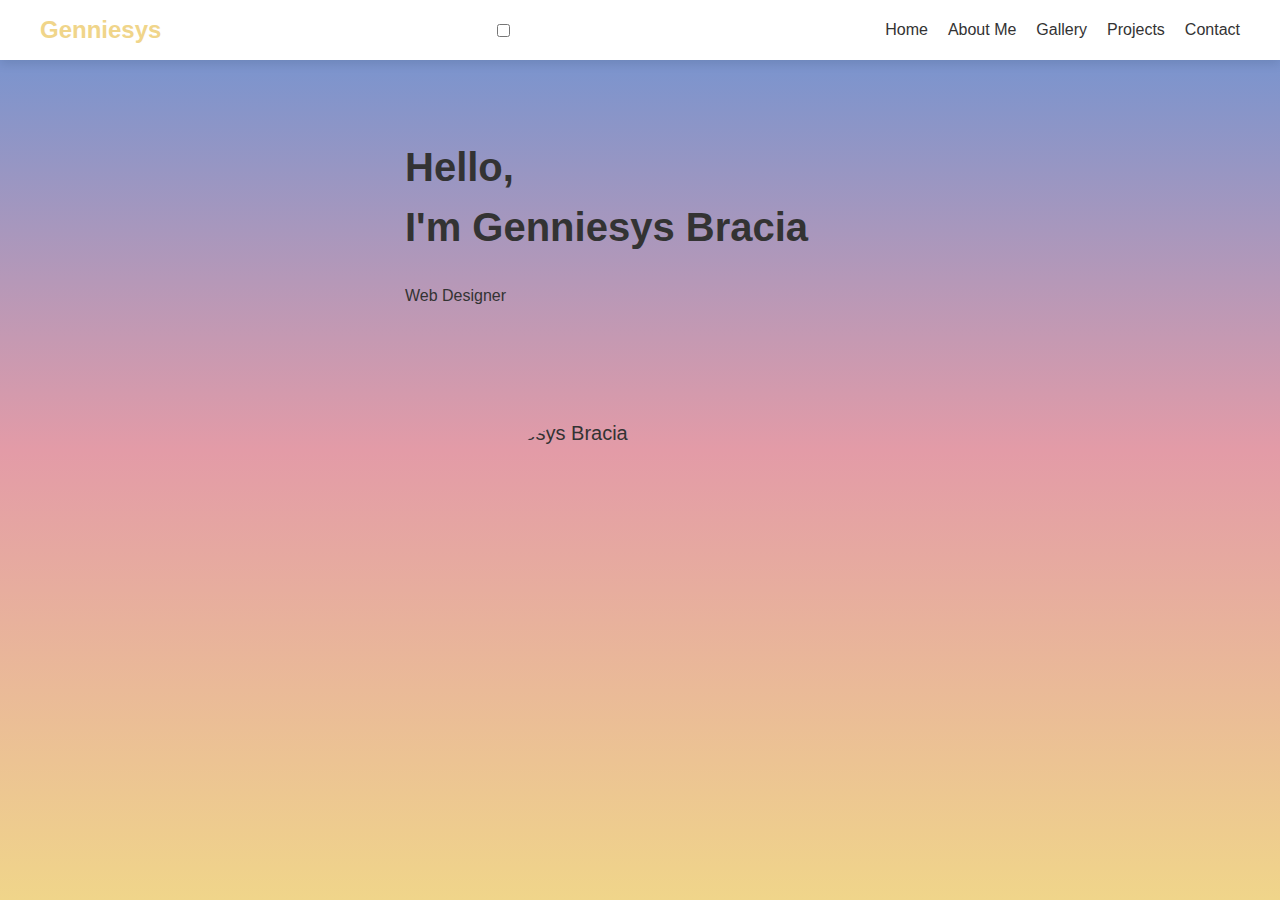
==== index.html @ c302d0ea "Update po" ====
<!DOCTYPE html>
<html lang="en">
<head>
    <meta charset="UTF-8">
    <meta name="viewport" content="width=device-width, initial-scale=1.0">
    <title>Portfolio</title>
    <link rel="stylesheet" href="design-portfolio.css">
    <link rel="stylesheet" href="mediaqueries.css">
</head>
<body>
    <header>
        <nav class="navbar">
            <div class="logo">Genniesys</div>
            <input type="checkbox" id="menu-toggle">
            <label for="menu-toggle" class="hamburger">
                <span></span>
                <span></span>
                <span></span>
            </label>
            <ul class="nav-links">
                <li><a href="#">Home</a></li>
                <li><a href="AboutMe_page.html">About Me</a></li>
                <li><a href="#">Gallery</a></li>
                <li><a href="#">Projects</a></li>
                <li><a href="#">Contact</a></li>
            </ul>
        </nav>
    </header>
    <div class="grid-container">
        <div class="home-text">
            <h1>Hello,<br> I'm Genniesys Bracia</h1>
            <p>Web Designer</p>
        <div class="profile" alt="picture">
            <img src="pic.png" alt="Genniesys Bracia">
        </div>
     </div>
   </div>
</body>
</html>
---- design-portfolio.css ----
@import url("https://fonts.googleapis.com/css2?family=Poppins:ital,wght@300;0,400;0,500;0,600;0,700;900&display=swa"p);
body {
    margin: 0;
    padding: 0;
    font-family: 'Poppins', sans-serif;
    background: linear-gradient(to bottom, #6a93d4, #e39ba7, #f0d58a);
    height: 100vh;
    width: 100%;
    color: #333;
}

header {
    width: 100%;
    background: white;
    padding: 5px 0;
    box-shadow: 0px 4px 10px rgba(0, 0, 0, 0.1);
}

.navbar {
    display: flex;
    justify-content: space-between;
    align-items: center;
    max-width: 1200px;
    margin: auto;
    padding: 0 20px;
}

.logo {
    font-size: 24px;
    font-weight: bold;
    color: #f0d58a;
}

.nav-links {
    list-style: none;
    display: flex;
    gap: 20px;
}

.nav-links li a {
    text-decoration: none;
    color: #333;
    font-weight: 500;
}

.hamburger {
    display: none;
    cursor: pointer;
}

.hamburger span {
    display: block;
    width: 25px;
    height: 3px;
    margin: 5px;
    background-color: #333;
}

.grid-container{
    display: flex;
    justify-content: space-evenly;
    grid-template-columns: 50px 50px;
    gap: 10px;
    align-content: center;

}
.home-text  {
    font-size: 20px;
    float:left;
    margin: auto;
    margin-top: 50px;
    margin-bottom: 50px;
    margin-right: 20px ;
    margin-left: 50px;
    line-height: 1.5;
    max-width: 1200px;
    padding: 0 20px;

}
.home-text p {
    font-size: 16px;
    margin-bottom: 10px;
}
.btn {
    padding: 5px;
    background: white;
    color: #333;
    text-decoration: none;
    border-radius: 5px;
}

img{
    width: 300px;
    height: 300px;
    border-radius: 50%;
    object-fit: cover;
    float: right;
    margin-top: 100px;
    margin-bottom: 100px;
    margin-right: 150px;
    margin-left: 50px;
    display: flex;
    
}
---- mediaqueries.css ----
@media screen and (max-width: 1200px) {
    #destop-navigator {
        display: none;
    }
 @media (max-width: 768px) {
        .hamburger {
            display: block;
        }
    
        #menu-toggle {
            display: none;
        }
    
    
        .nav-links {
            display: none;
            flex-direction: column;
            background-color: rgba(255, 255, 255, 0.962);
            position: absolute;
            top: 60px;
            left: 0;
            width: 100%;
            box-shadow: 0px 4px 10px rgba(0, 0, 0, 0.1);
        }
    
        .nav-links li {
            margin: 0;
            padding: 10px;
            text-align: center;
        }
    
        .home-text h1 {
            font-size: 28px;
        }
    
        .home-text p {
            font-size: 16px;
        }
    
        .intro-image img {
            width: 120px;
            height: 120px;
        }
    }
}

@media only screen and (max-width: 700px) {
    .responsive {
      width: 49.99999%;
      margin: 6px 0;
    }
  }
  
@media only screen and (max-width: 500px) {
    .responsive {
      width: 100%;
    }
  }
  
.clearfix:after {
    content: "";
    display: table;
    clear: both;
  }
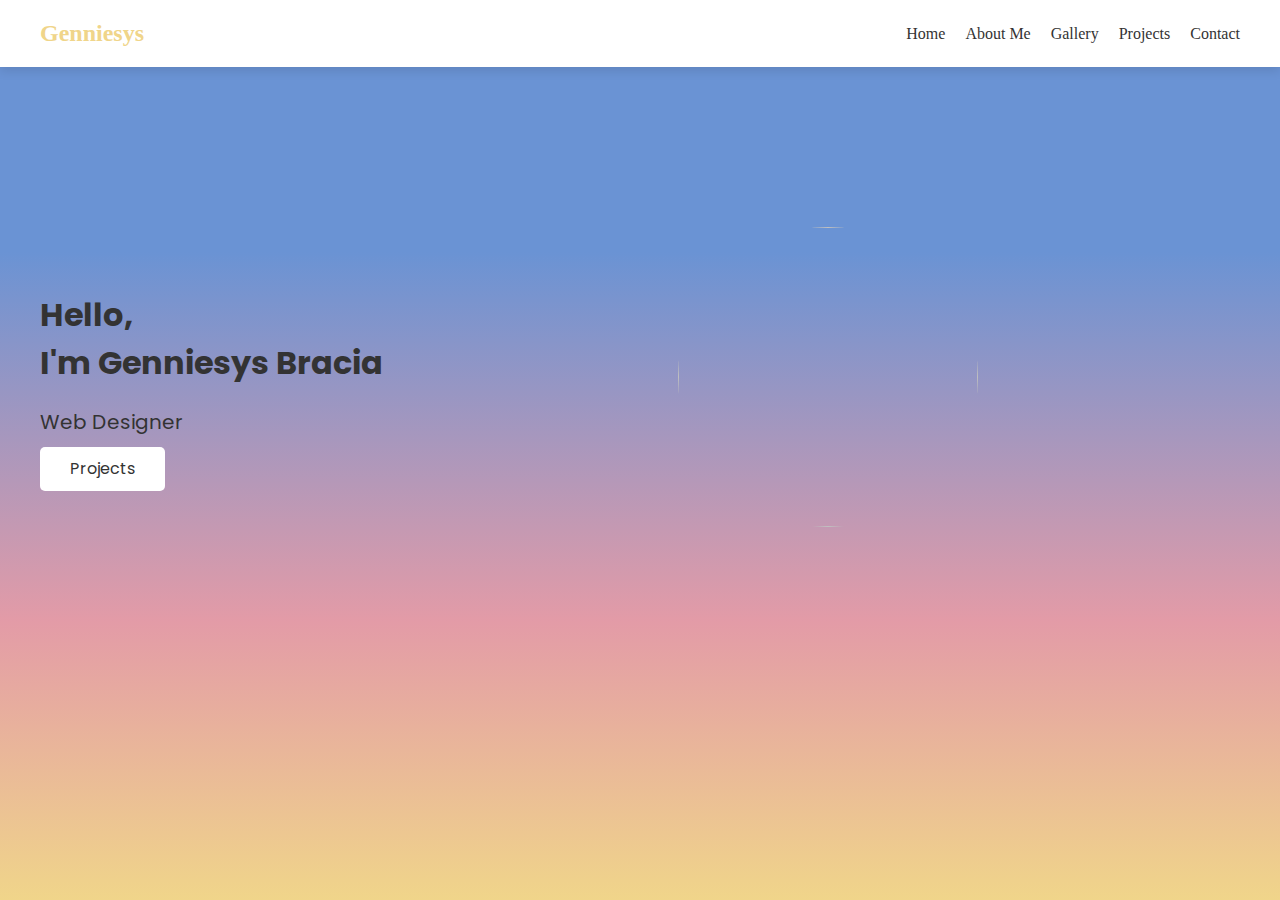
==== commit 7d361531: "Add files via upload" ====
--- a/index.html
+++ b/index.html
@@ -1,39 +1,40 @@
-<!DOCTYPE html>
-<html lang="en">
-<head>
-    <meta charset="UTF-8">
-    <meta name="viewport" content="width=device-width, initial-scale=1.0">
-    <title>Portfolio</title>
-    <link rel="stylesheet" href="design-portfolio.css">
-    <link rel="stylesheet" href="mediaqueries.css">
-</head>
-<body>
-    <header>
-        <nav class="navbar">
-            <div class="logo">Genniesys</div>
-            <input type="checkbox" id="menu-toggle">
-            <label for="menu-toggle" class="hamburger">
-                <span></span>
-                <span></span>
-                <span></span>
-            </label>
-            <ul class="nav-links">
-                <li><a href="#">Home</a></li>
-                <li><a href="AboutMe_page.html">About Me</a></li>
-                <li><a href="#">Gallery</a></li>
-                <li><a href="#">Projects</a></li>
-                <li><a href="#">Contact</a></li>
-            </ul>
-        </nav>
-    </header>
-    <div class="grid-container">
-        <div class="home-text">
-            <h1>Hello,<br> I'm Genniesys Bracia</h1>
-            <p>Web Designer</p>
-        <div class="profile" alt="picture">
-            <img src="pic.png" alt="Genniesys Bracia">
-        </div>
-     </div>
-   </div>
-</body>
-</html>
+<!DOCTYPE html>
+<html lang="en">
+<head>
+    <meta charset="UTF-8">
+    <meta name="viewport" content="width=device-width, initial-scale=1.0">
+    <title>Portfolio</title>
+    <link rel="stylesheet" href="index-css.css">
+    <link rel="stylesheet" href="mediaQry.css">
+</head>
+<body>
+    <header>
+        <nav class="navbar">
+            <div class="logo">Genniesys</div>
+            <input type="checkbox" id="menu-toggle">
+            <label for="menu-toggle" class="hamburger">
+                <span></span>
+                <span></span>
+                <span></span>
+            </label>
+            <ul class="nav-links">
+                <li><a href="#">Home</a></li>
+                <li><a href="AboutMe_page.html">About Me</a></li>
+                <li><a href="Gallery.html">Gallery</a></li>
+                <li><a href="Project.html">Projects</a></li>
+                <li><a href="contact.html">Contact</a></li>
+            </ul>
+        </nav>
+    </header>
+    <div class="home-section">
+        <div class="home-text">
+            <h1>Hello,<br> I'm Genniesys Bracia</h1>
+            <p>Web Designer</p>
+            <a href="Project.html" class="home-button">Projects</a>
+        </div>
+        <div class="profile">
+            <img src="https://res.cloudinary.com/dpjhzyge9/image/upload/v1724465617/Portfolio-pictures/jkwfxtdoy06icyucejhn.jpg">
+        </div>
+    </div>
+</body>
+</html>
--- a/index-css.css
+++ b/index-css.css
@@ -0,0 +1,119 @@
+@import url("https://fonts.googleapis.com/css2?family=Poppins:ital,wght@300;0,400;0,500;0,600;0,700;900&display=swap");
+
+body {
+    margin: 0;
+    padding: 0;
+    font-family: 'Poppins', sans-serif;
+    background: linear-gradient(to bottom, #6a93d4 28%, #e39ba7 69%, #f0d58a 100%);
+    background-attachment: fixed;
+    background-size: cover;
+    color: #333;
+}
+header {
+    background: white;
+    padding: 5px 0;
+    box-shadow: 0px 4px 10px rgba(0, 0, 0, 0.1);
+}
+
+.navbar {
+    display: flex;
+    justify-content: space-between;
+    align-items: center;
+    max-width: 1200px;
+    margin: auto;
+    padding: 0 20px;
+}
+
+ #menu-toggle{
+    display: none;
+}
+
+.logo {
+    font-size: 24px;
+    font-weight: bold;
+    color: #f0d58a;
+    margin-right: 20px;
+    font-family: auto;
+}
+
+.nav-links {
+    list-style: none;
+    display: flex;
+    gap: 20px;
+}
+
+.nav-links li a {
+    font-family: auto;
+    text-decoration: none;
+    color: #333;
+    font-size: 16px;
+}
+
+
+.nav-links li a:hover {
+    color: #f0d58a;
+}
+
+.hamburger {
+    display: none;
+    cursor: pointer;
+}
+
+.hamburger span {
+    display: block;
+    width: 25px;
+    height: 3px;
+    margin: 5px;
+    background-color: #333;
+}
+
+.home-section {
+    display: grid;
+    grid-template-columns: 1fr 1fr;
+    gap: 75px;
+    max-width: 1200px;
+    margin: 150px auto;
+    padding: 10px;
+    align-items: center;
+}
+
+.home-text {
+    line-height: 1.5;
+    text-align: left;
+}
+
+.home-text h1 {
+    font-size: 32px;
+    margin-bottom: 10px;
+}
+
+.home-text p {
+    font-size: 20px;
+    margin-bottom: 10px;
+}
+
+.home-button {
+    display: inline-block;
+    border-radius: 5px;
+    background-color: white;
+    font-size: 16px;
+    color: #333;
+    padding: 10px 30px;
+    text-align: center;
+    text-decoration: none;
+    border: none;
+    cursor: pointer;
+    transition: background-color 0.3s ease;
+}
+
+.home-button:hover {
+    background-color: #F0C050;
+}
+
+.profile img {
+    width: 300px;
+    height: 300px;
+    border-radius: 50%;
+    object-fit: cover;
+}
+
--- a/mediaQry.css
+++ b/mediaQry.css
@@ -0,0 +1,118 @@
+
+@media screen and (min-width: 360px) and (max-width: 500px){
+    .body {
+        margin: 0;
+        padding: 0;
+        font-family: 'Poppins', sans-serif;
+        background: linear-gradient(to bottom, #6a93d4, #e39ba7, #f0d58a);
+        height: auto;
+        width: 100%;
+        color: #333;
+        position: relative;
+        display: flex;
+        flex-direction: column;
+        justify-content: center;
+        align-items: center;
+    }
+    header {
+        width: 100vw;
+        background: white;
+        box-shadow: 0px 4px 10px rgba(0, 0, 0, 0.1);
+    }
+    .navbar{
+        display: flex;
+        justify-content: space-between;
+        align-items: center;
+        margin-right: 2px;
+        margin-left: 2px;
+        padding: 0 10px;
+        font-family: 'Poppins', sans-serif;
+    }
+    .hamburger {
+        display: block;
+    }
+    .logo {
+        font-family: auto;
+        font-size: 1.5rem;
+    }
+    .nav-links {
+        font-family: auto;
+        font-size: 16px;
+        display: none;
+        list-style-type: none;
+        margin: 0;
+        padding: 0;
+        background-color: #f1f1f1;
+        text-align: center;
+        position: absolute;
+        width: 360px;
+        width: 430px;
+        top: 48px;
+        left: 0;
+        box-shadow: 0px 4px 10px rgba(0, 0, 0, 0.1);
+    }
+
+    #menu-toggle:checked + .hamburger + .nav-links {
+        display: flex;
+        flex-direction: column;
+    }
+
+    .home-section {
+        font-family: auto;
+        display: grid;
+        grid-template-columns: 1fr;
+        gap: 20px;
+        max-width: 100%;
+        margin: 75px auto 0;
+        padding: 10px;
+        align-items: center;
+    }
+
+    .home-text {
+        text-align: left;
+        padding: 20px 10px;
+    }
+
+    .home-text h1 {
+        font-size: 2rem;
+        
+    }
+    .home-text p{
+        font-family: auto;
+        font-size: 1rem;
+    }
+
+    .profile img {
+        margin-top:100px;
+        height: 200px;
+        width: 200px;
+        margin: 5px 20% auto;
+       
+    }
+
+    .home-button {
+        font-size: 1rem;
+        padding: 5px 30px;
+    }
+    .about {
+        gap: 10px;
+        margin-top: 100px;
+        margin-left: 20px;
+        padding: 20px 20px;
+        align-items: center;
+    }
+    .description  {
+        font-family: auto;
+        font-size: 20px;
+        line-height: 1.3;
+    }
+    
+    .description p {
+        font-size: 16px;
+        margin-bottom: 5px;
+        text-align: justify;
+        align-items: center;
+        justify-content: center;
+    }
+    
+    }
